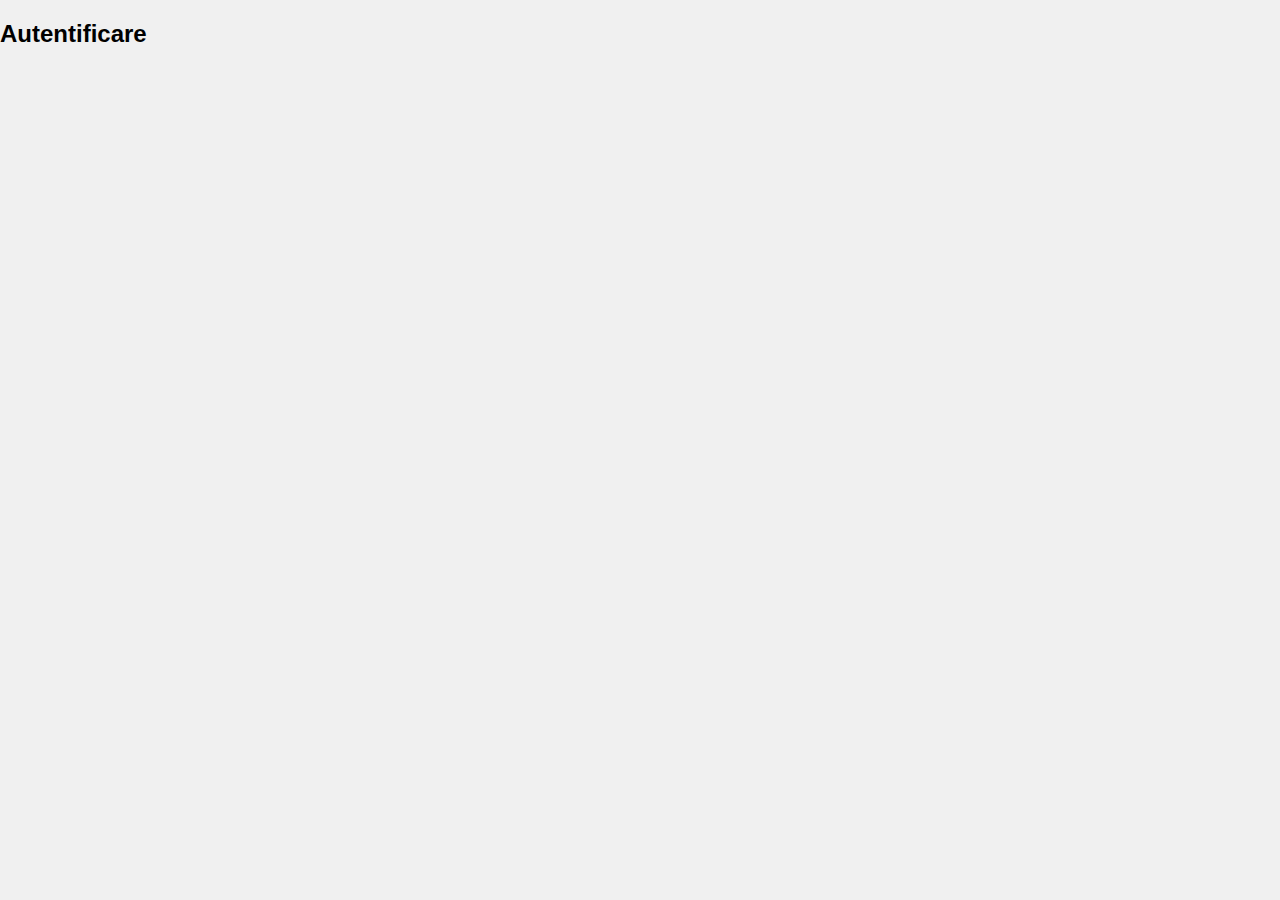
==== autentificare.html @ 777708f5 "Create autentificare.html" ====
<!DOCTYPE html>
<html lang="en">
<head>
    <meta charset="UTF-8">
    <meta name="viewport" content="width=device-width, initial-scale=1.0">
    <title>Autentificare</title>
    <link rel="stylesheet" href="styles.css">
</head>
<body>
    <section class="video-page">
        <h2>Autentificare</h2>
        <iframe src="https://www.youtube.com/embed/your-login-video-link" frameborder="0" allowfullscreen></iframe>
    </section>
</body>
</html>
---- styles.css ----
/* styles.css */

body {
    font-family: Arial, sans-serif;
    margin: 0;
    padding: 0;
    background-color: #f0f0f0;
}

#intro {
    display: flex;
    flex-direction: column;
    align-items: center;
    justify-content: center;
    height: 100vh;
    background-color: #f0f0f0;
    text-align: center;
    padding: 20px;
    box-sizing: border-box;
}

#intro h1 {
    font-size: 3em;
}

#intro p {
    font-size: 1.5em;
    margin-bottom: 20px;
}

#intro img {
    width: 150px;
    height: auto;
    margin-top: 20px;
}

#demo {
    padding: 50px 20px;
    text-align: center;
    background-color: #fff;
}

#demo h2 {
    font-size: 2em;
    margin-bottom: 20px;
}

.buttons-container {
    display: flex;
    flex-wrap: wrap;
    justify-content: center;
    gap: 20px;
}

button {
    padding: 10px 20px;
    font-size: 1em;
    cursor: pointer;
    border: none;
    background-color: #007BFF;
    color: white;
    border-radius: 5px;
    transition: background-color 0.3s;
}

button:hover {
    background-color: #0056b3;
}

.hidden {
    display: none;
}

/* Responsive Design */
@media (min-width: 600px) {
    #intro h1 {
        font-size: 3.5em;
    }

    #intro p {
        font-size: 1.8em;
    }

    #intro img {
        width: 200px;
    }

    button {
        font-size: 1.2em;
    }
}
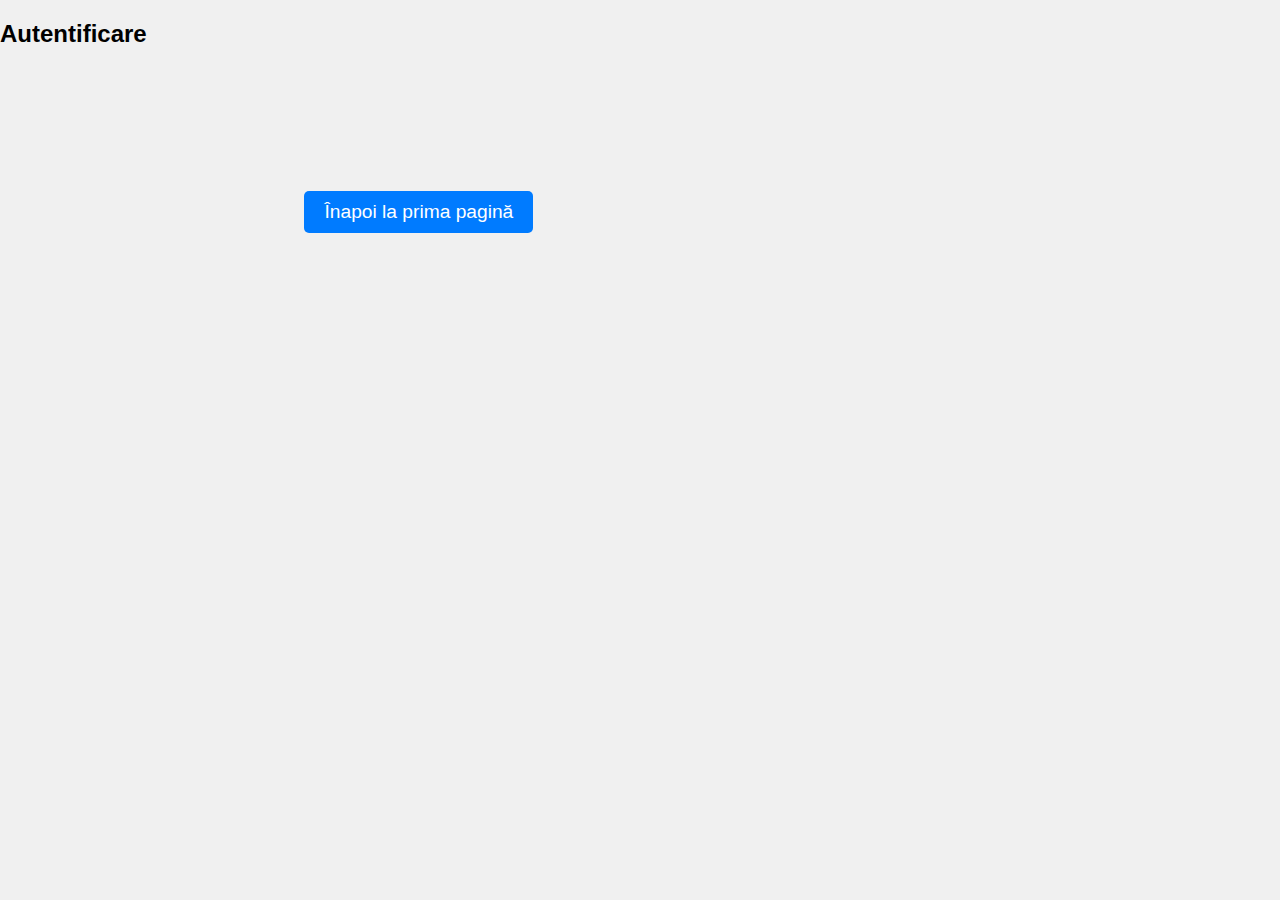
==== commit a6075cfe: "Update autentificare.html" ====
--- a/autentificare.html
+++ b/autentificare.html
@@ -10,6 +10,7 @@
     <section class="video-page">
         <h2>Autentificare</h2>
         <iframe src="https://www.youtube.com/embed/your-login-video-link" frameborder="0" allowfullscreen></iframe>
+        <button onclick="window.location.href='index.html'">Înapoi la prima pagină</button>
     </section>
 </body>
 </html>
--- a/styles.css
+++ b/styles.css
@@ -1,10 +1,11 @@
 /* styles.css */
 
 body {
-    font-family: Arial, sans-serif;
+    font-family: 'Arial', sans-serif;
     margin: 0;
     padding: 0;
     background-color: #f0f0f0;
+    color: #000;
 }
 
 #intro {
@@ -13,24 +14,37 @@
     align-items: center;
     justify-content: center;
     height: 100vh;
-    background-color: #f0f0f0;
+    background-color: #fff;
     text-align: center;
     padding: 20px;
     box-sizing: border-box;
+    color: #000;
+}
+
+.project-title {
+    font-size: 1em;
+    margin-bottom: 10px;
 }
 
 #intro h1 {
-    font-size: 3em;
+    font-size: 2.5em;
+    font-weight: bold;
+    margin: 10px 0;
 }
 
-#intro p {
-    font-size: 1.5em;
+.study-field {
+    font-size: 1.2em;
     margin-bottom: 20px;
 }
 
 #intro img {
-    width: 150px;
+    width: 100px;
     height: auto;
+    margin-top: 20px;
+}
+
+.contact {
+    font-size: 1em;
     margin-top: 20px;
 }
 
@@ -38,11 +52,13 @@
     padding: 50px 20px;
     text-align: center;
     background-color: #fff;
+    color: #000;
 }
 
 #demo h2 {
     font-size: 2em;
     margin-bottom: 20px;
+    font-weight: bold;
 }
 
 .buttons-container {
@@ -74,15 +90,15 @@
 /* Responsive Design */
 @media (min-width: 600px) {
     #intro h1 {
-        font-size: 3.5em;
+        font-size: 3em;
     }
 
-    #intro p {
-        font-size: 1.8em;
+    .project-title, .study-field, .contact {
+        font-size: 1.5em;
     }
 
     #intro img {
-        width: 200px;
+        width: 150px;
     }
 
     button {
